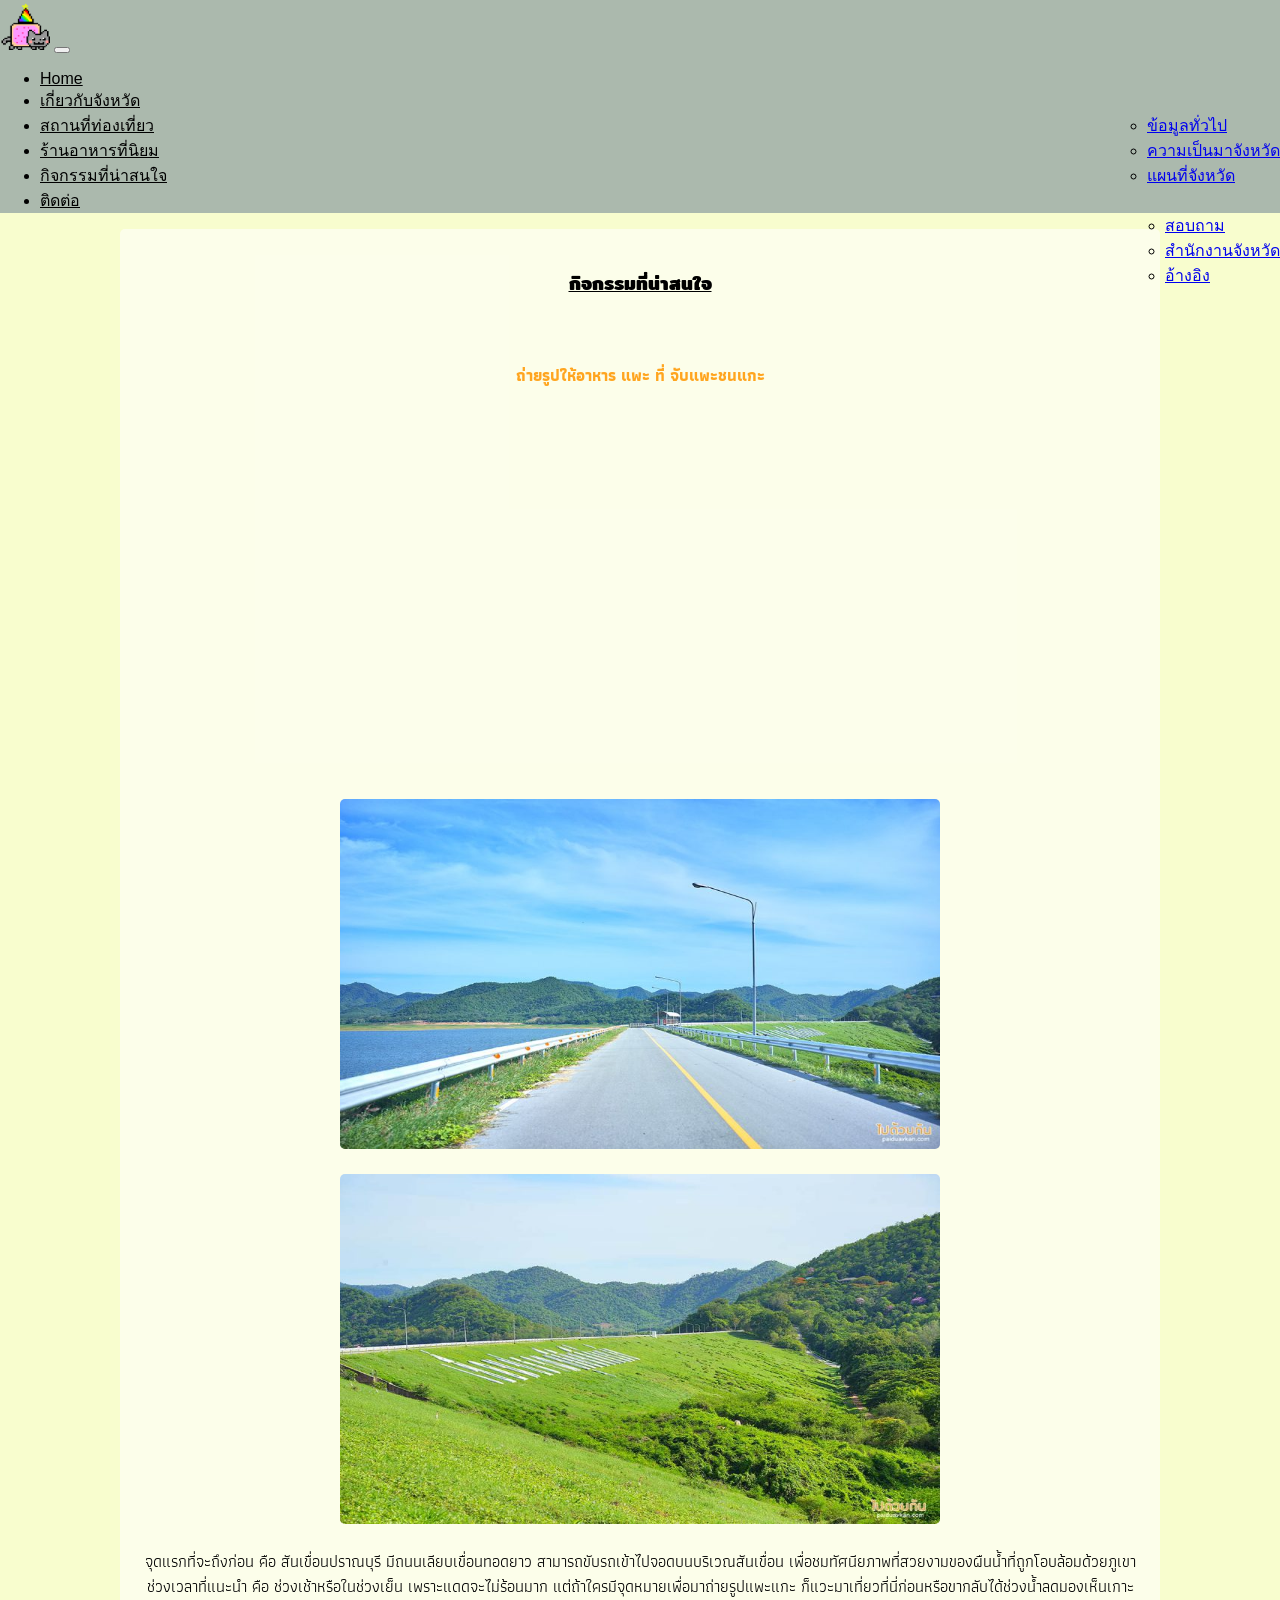
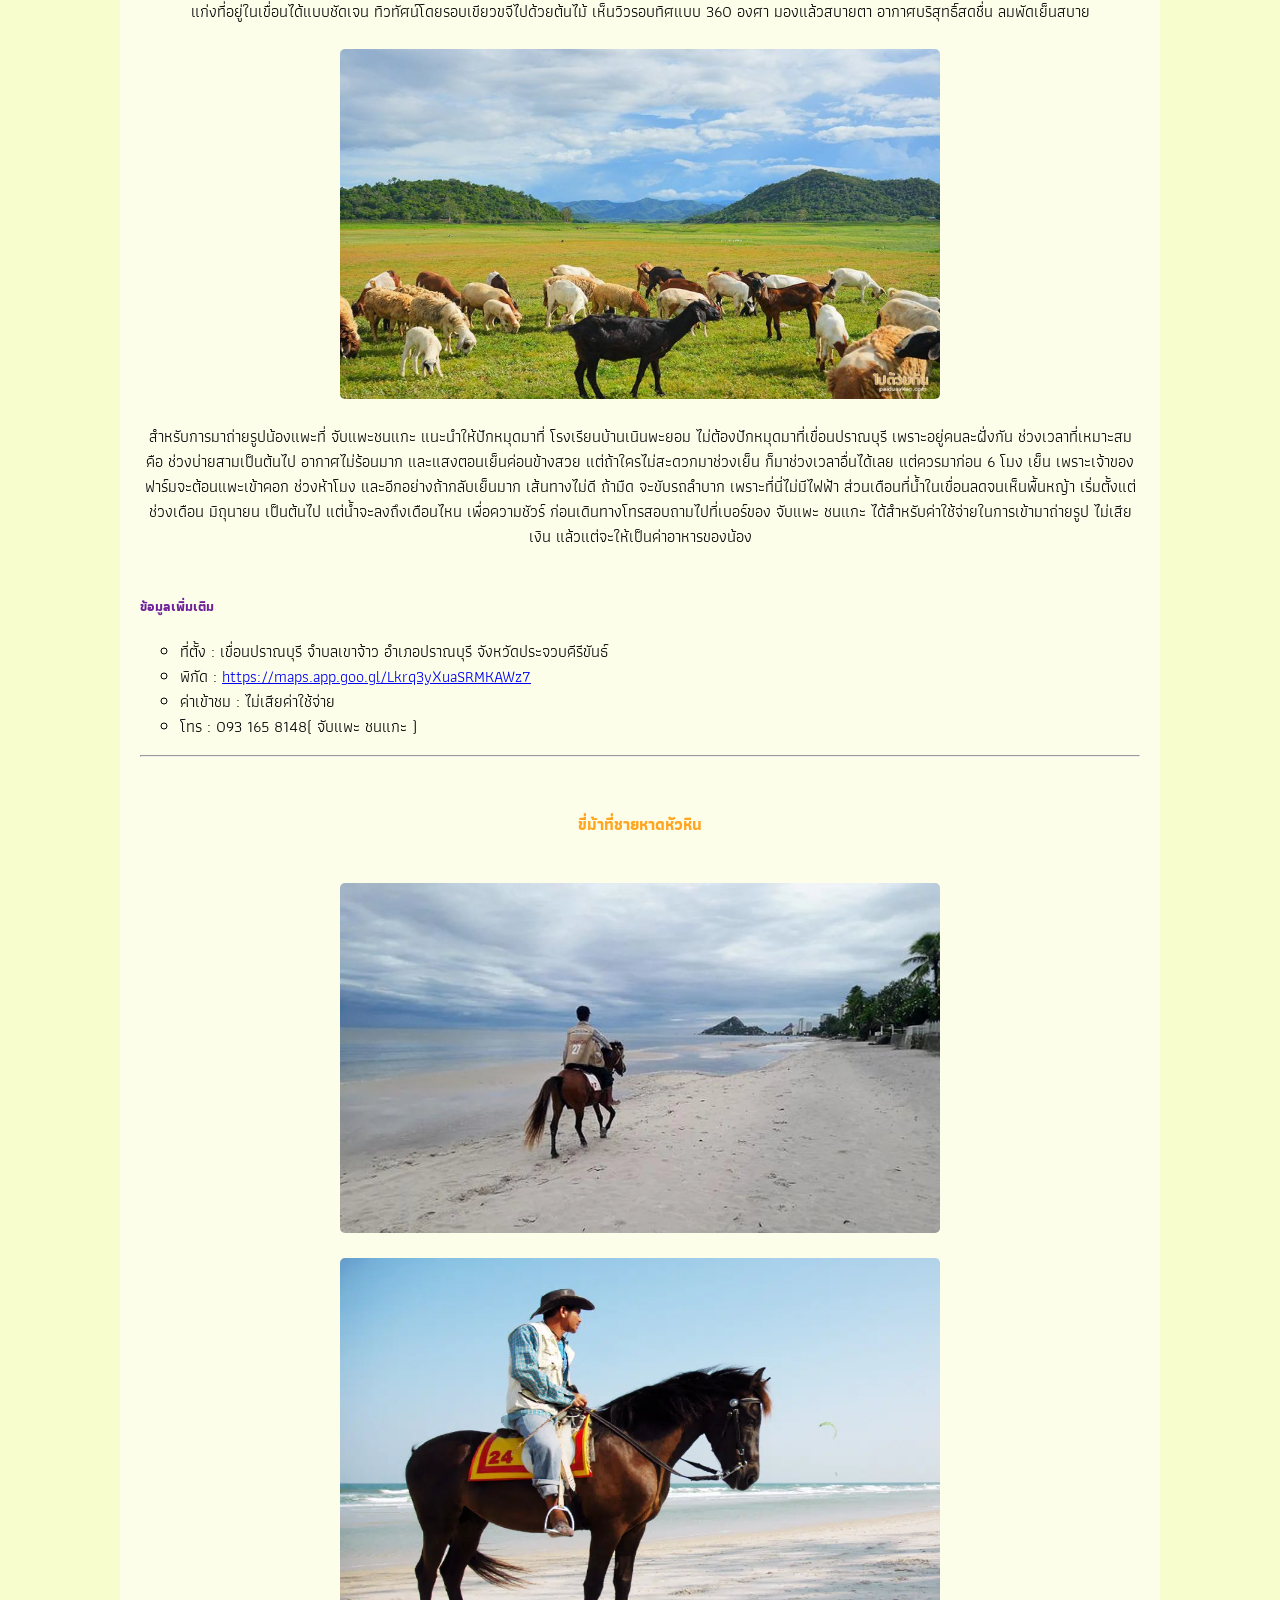
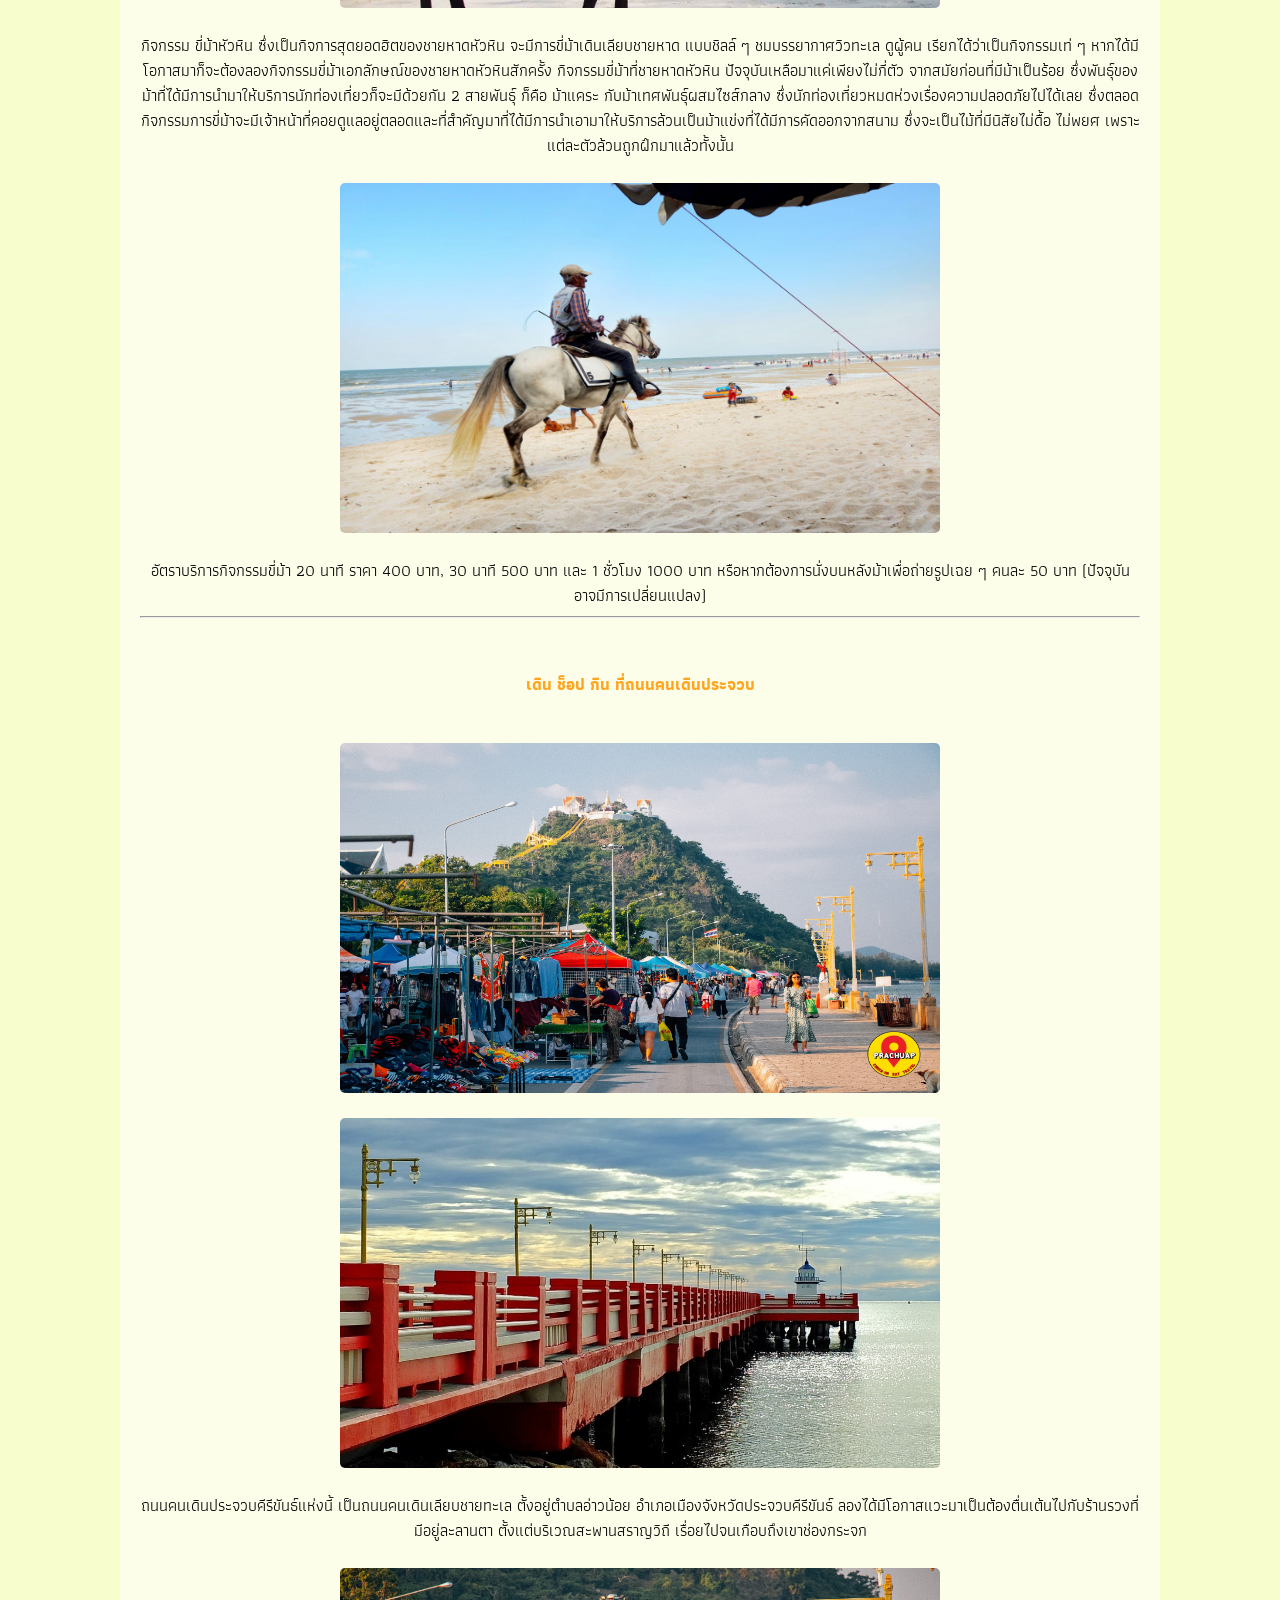
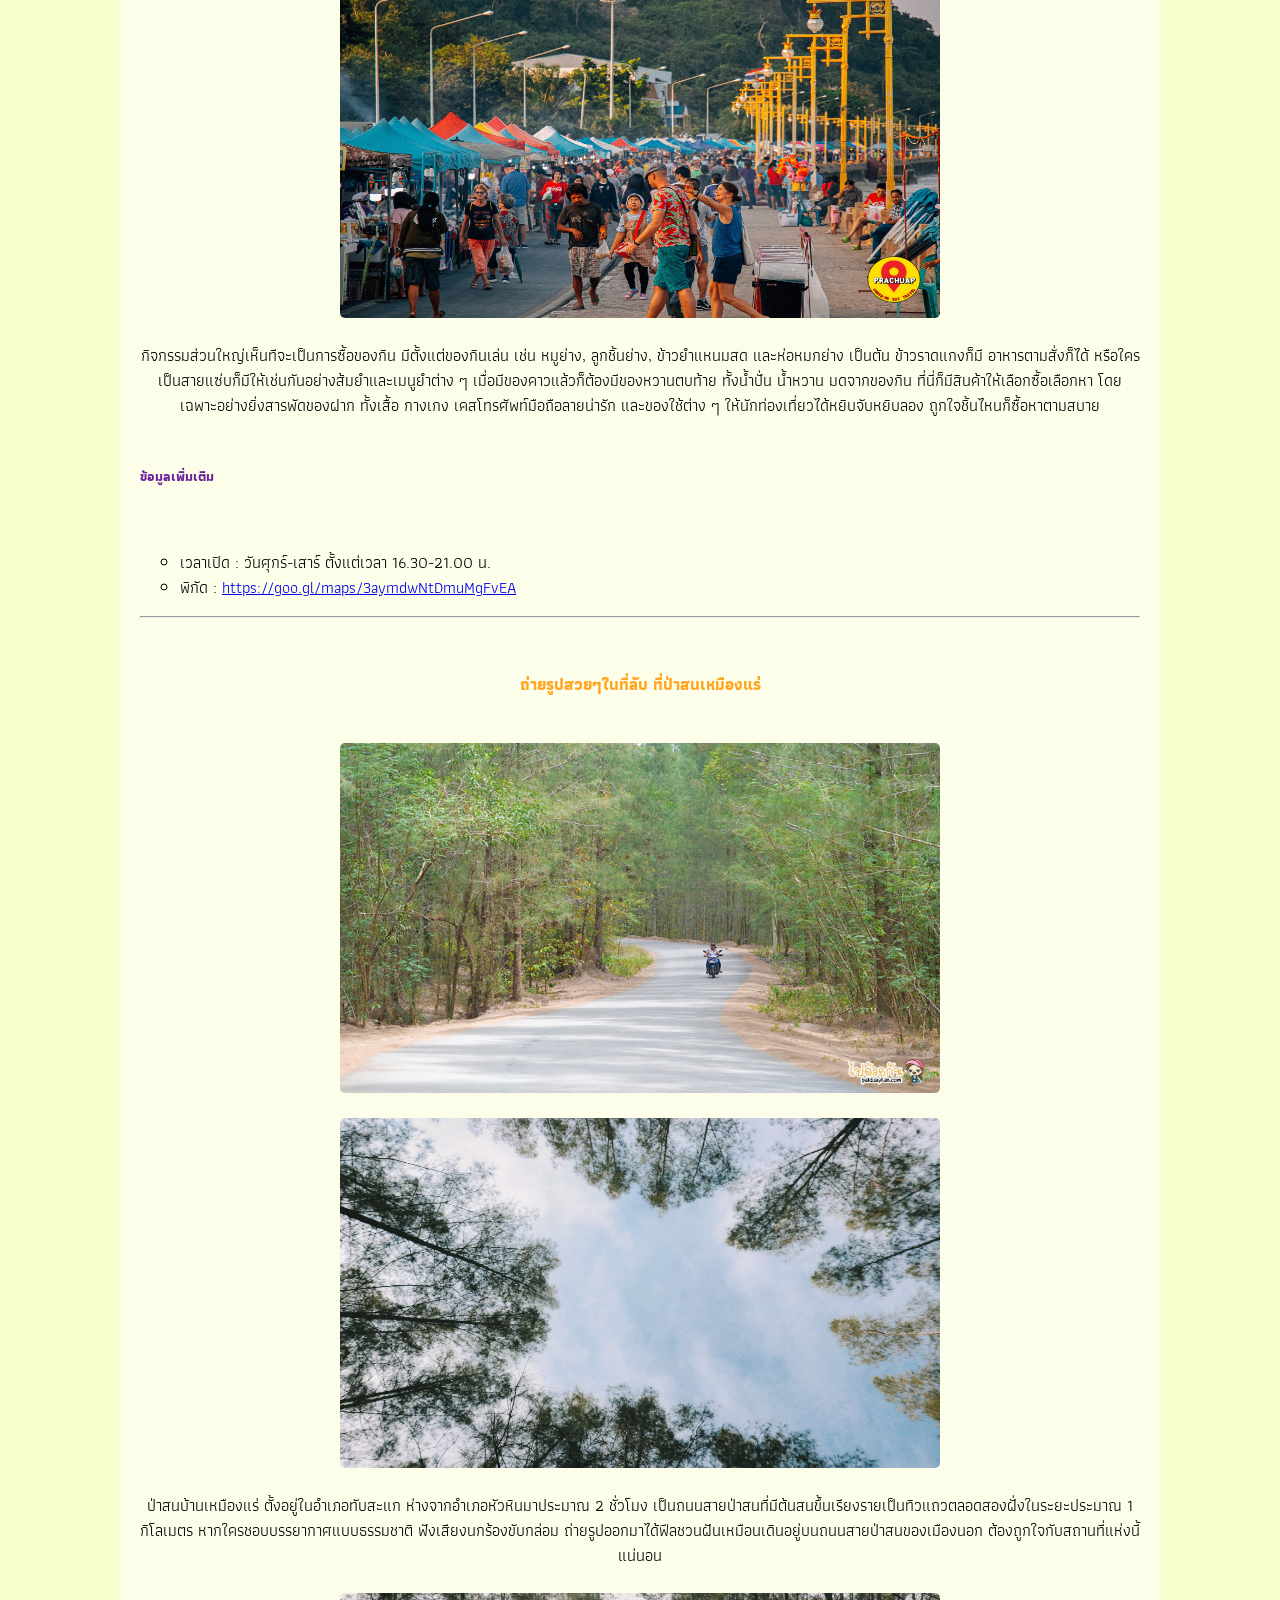
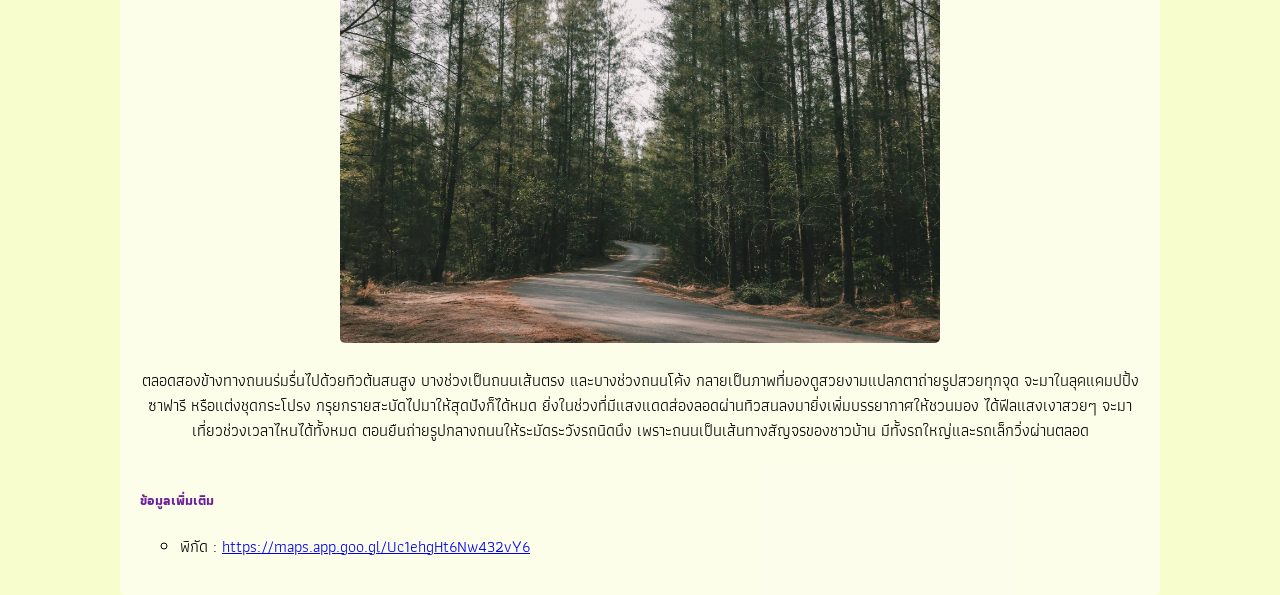
==== activity.html @ 1077396b "Add files via upload" ====
<html>

<head>
    <meta charset="utf-8">
    <title>กิจกรรม</title>
    <meta name="viewport" content="width=device-width, initial-scale=1">
    <link rel="preconnect" href="https://fonts.googleapis.com">
    <link rel="preconnect" href="https://fonts.gstatic.com" crossorigin>
    <link href="https://fonts.googleapis.com/css2?family=Athiti:wght@500&family=Mitr:wght@500&display=swap"
        rel="stylesheet">
    <link rel="stylesheet" href="node_modules/bootstrap/dist/css/bootstrap.min.css">
    <link rel="stylesheet" href="styles.css" />
    <link rel="stylesheet" href="https://cdn.jsdelivr.net/npm/bootstrap-icons@1.5.0/font/bootstrap-icons.css">
    <link rel="stylesheet" href="styles.css">
</head>

<body style="background-color: rgb(248, 253, 206);">
    <!-- navbar -->
    <nav class="navbar navbar-expand-lg bg-body-tertiary">
        <div class="container-fluid">
            <img src="img/cat.gif" height="50px" width="50px" alt="ภาพแมวที่น่ารัก">
            <button class="navbar-toggler" type="button" data-bs-toggle="collapse" data-bs-target="#navbarNavDropdown"
                aria-controls="navbarNavDropdown" aria-expanded="false" aria-label="Toggle navigation">
                <span class="navbar-toggler-icon"></span>
            </button>
            <div class="collapse navbar-collapse justify-content-end" id="navbarNavDropdown">
                <ul class="navbar-nav">
                    <li class="nav-item">
                        <a class="nav-link active" aria-current="page"
                            href="index.html">Home</a>
                    </li>
                    <li class="nav-item dropdown">
                        <a class="nav-link dropdown-toggle" href="#" role="button" data-bs-toggle="dropdown"
                            aria-expanded="false">
                            เกี่ยวกับจังหวัด
                        </a>
                        <ul class="dropdown-menu ml-auto">
                            <li><a class="dropdown-item"
                                    href="info.html">ข้อมูลทั่วไป</a></li>
                            <li><a class="dropdown-item"
                                    href="history.html">ความเป็นมาจังหวัด</a>
                            </li>
                            <li><a class="dropdown-item"
                                    href="mapping.html">แผนที่จังหวัด</a>
                            </li>
                        </ul>
                    </li>
                    <li class="nav-item">
                        <a class="nav-link"
                            href="tourist.html">สถานที่ท่องเที่ยว</a>
                    </li>
                    <li class="nav-item">
                        <a class="nav-link"
                            href="restur.html">ร้านอาหารที่นิยม</a>
                    </li>
                    <li class="nav-item">
                        <a class="nav-link"
                            href="activity.html">กิจกรรมที่น่าสนใจ</a>
                    </li>
                    <li class="nav-item dropdown">
                        <a class="nav-link dropdown-toggle" href="#" role="button" data-bs-toggle="dropdown"
                            aria-expanded="false">
                            ติดต่อ
                        </a>
                        <ul class="dropdown-menu ml-auto">
                            <li><a class="dropdown-item" href="profile.html">สอบถาม</a></li>
                            <li><a class="dropdown-item" href="office.html">สำนักงานจังหวัด</a>
                            </li>
                            <li><a class="dropdown-item" href="ref.html">อ้างอิง</a></li>
                        </ul>
                    </li>
                </ul>
            </div>
        </div>
    </nav>

    <!-- หัวข้อตรงกลาง  -->
    <div class="activity">
        <center>
            <h3 style="font-family: 'Mitr', sans-serif;"><u>กิจกรรมที่น่าสนใจ</u>
            </h3>
            <br>
            <h4 style="color: rgb(255, 165, 31)"><b>ถ่ายรูปให้อาหาร แพะ ที่ จับแพะชนแกะ</b></h4></br>
            <br><iframe width="560" height="315" src="https://www.youtube.com/embed/igA_UdJGhCU?si=wZuKobaqFlvoqbjl"
                title="YouTube video player" frameborder="0"
                allow="accelerometer; autoplay; clipboard-write; encrypted-media; gyroscope; picture-in-picture; web-share"
                allowfullscreen></iframe></br>
            <br><img src="img/pranburi1.jpg" width="600" height="350" alt="pranburi1"><br>
            <br><img src="img/pranburi3.jpg" width="600" height="350"  alt="pranburi3">

            <br>
            <br><h10> จุดแรกที่จะถึงก่อน คือ สันเขื่อนปราณบุรี มีถนนเลียบเขื่อนทอดยาว สามารถขับรถเข้าไปจอดบนบริเวณสันเขื่อน
                เพื่อชมทัศนียภาพที่สวยงามของผืนน้ำที่ถูกโอบล้อมด้วยภูเขา ช่วงเวลาที่แนะนำ คือ ช่วงเช้าหรือในช่วงเย็น
                เพราะแดดจะไม่ร้อนมาก แต่ถ้าใครมีจุดหมายเพื่อมาถ่ายรูปแพะแกะ
                ก็แวะมาเที่ยวที่นี่ก่อนหรือขากลับได้ช่วงน้ำลดมองเห็นเกาะแก่งที่อยู่ในเขื่อนได้แบบชัดเจน
                ทิวทัศน์โดยรอบเขียวขจีไปด้วยต้นไม้ เห็นวิวรอบทิศแบบ 360 องศา มองแล้วสบายตา อากาศบริสุทธิ์สดชื่น
                ลมพัดเย็นสบาย</h10><br>

            <br><img src="img/pranburi2.jpg" width="600" height="350"  alt="pranburi2"><br>
            <br><h10> สำหรับการมาถ่ายรูปน้องแพะที่ จับแพะชนแกะ แนะนำให้ปักหมุดมาที่ โรงเรียนบ้านเนินพะยอม
                ไม่ต้องปักหมุดมาที่เขื่อนปราณบุรี
                เพราะอยู่คนละฝั่งกัน ช่วงเวลาที่เหมาะสม คือ ช่วงบ่ายสามเป็นต้นไป อากาศไม่ร้อนมาก
                และแสงตอนเย็นค่อนข้างสวย
                แต่ถ้าใครไม่สะดวกมาช่วงเย็น ก็มาช่วงเวลาอื่นได้เลย แต่ควรมาก่อน 6 โมง เย็น
                เพราะเจ้าของฟาร์มจะต้อนแพะเข้าคอก ช่วงห้าโมง และอีกอย่างถ้ากลับเย็นมาก เส้นทางไม่ดี ถ้ามืด จะขับรถลำบาก
                เพราะที่นี่ไม่มีไฟฟ้า ส่วนเดือนที่น้ำในเขื่อนลดจนเห็นพื้นหญ้า เริ่มตั้งแต่ช่วงเดือน มิถุนายน เป็นต้นไป
                แต่น้ำจะลงถึงเดือนไหน เพื่อความชัวร์ ก่อนเดินทางโทรสอบถามไปที่เบอร์ของ จับแพะ ชนแกะ
                ได้สำหรับค่าใช้จ่ายในการเข้ามาถ่ายรูป ไม่เสียเงิน แล้วแต่จะให้เป็นค่าอาหารของน้อง</h10><br>

            <br>
            <h5 style="color: rgb(109, 32, 153); text-align: left;"><b>ข้อมูลเพิ่มเติม</b></h5>
            <UL type="circle" style="text-align: left;">
                <LI>ที่ตั้ง : เขื่อนปราณบุรี จำบลเขาจ้าว อำเภอปราณบุรี จังหวัดประจวบคีรีขันธ์
                <LI>พิกัด : <a
                        href="https://maps.app.goo.gl/Lkrq3yXuaSRMKAWz7">https://maps.app.goo.gl/Lkrq3yXuaSRMKAWz7</a>
                <LI>ค่าเข้าชม : ไม่เสียค่าใช้จ่าย
                <LI>โทร : 093 165 8148( จับแพะ ชนแกะ )
            </UL>
            <hr>

            <br>
            <h4 style="color: rgb(255, 165, 31)"><b>ขี่ม้าที่ชายหาดหัวหิน</b></h4>
            <br><img src="img/horse3.jpg" width="600" height="350"  alt="horse image"><br>
            <br><img src="img/horse1.jpg" width="600" height="350" alt="horse image">

            <br>
            <br><h10> กิจกรรม ขี่ม้าหัวหิน ซึ่งเป็นกิจการสุดยอดฮิตของชายหาดหัวหิน จะมีการขี่ม้าเดินเลียบชายหาด แบบชิลล์ ๆ
                ชมบรรยากาศวิวทะเล ดูผู้คน เรียกได้ว่าเป็นกิจกรรมเท่ ๆ
                หากได้มีโอกาสมาก็จะต้องลองกิจกรรมขี่ม้าเอกลักษณ์ของชายหาดหัวหินสักครั้ง
                กิจกรรมขี่ม้าที่ชายหาดหัวหิน ปัจจุบันเหลือมาแค่เพียงไม่กี่ตัว จากสมัยก่อนที่มีม้าเป็นร้อย
                ซึ่งพันธุ์ของม้าที่ได้มีการนำมาให้บริการนักท่องเที่ยวก็จะมีด้วยกัน 2 สายพันธุ์ ก็คือ ม้าแคระ
                กับม้าเทศพันธุ์ผสมไซส์กลาง ซึ่งนักท่องเที่ยวหมดห่วงเรื่องความปลอดภัยไปได้เลย
                ซึ่งตลอดกิจกรรมการขี่ม้าจะมีเจ้าหน้าที่คอยดูแลอยู่ตลอดและที่สำคัญมาที่ได้มีการนำเอามาให้บริการล้วนเป็นม้าแข่งที่ได้มีการคัดออกจากสนาม
                ซึ่งจะเป็นไม้ที่มีนิสัยไม่ดื้อ ไม่พยศ เพราะแต่ละตัวล้วนถูกฝึกมาแล้วทั้งนั้น</h10>
            <br>

            <br><img src="img/horse2.jpg" width="600" height="350" alt="horse image">

            <br>
            <br><h10> อัตราบริการกิจกรรมขี่ม้า 20 นาที ราคา 400 บาท, 30 นาที 500 บาท และ 1 ชั่วโมง 1000 บาท
                หรือหากต้องการนั่งบนหลังม้าเพื่อถ่ายรูปเฉย ๆ คนละ 50 บาท (ปัจจุบันอาจมีการเปลี่ยนแปลง)</h10>
            <hr>
            <br>
            <h4 style="color: rgb(255, 165, 31)"><b>เดิน ช็อป กิน ที่ถนนคนเดินประจวบ</b></h4>
            <br><img src="img/tanon1.jpg" width="600" height="350"  alt="tanon1"><br>
            <br><img src="img/tanon2.jpg" width="600" height="350" alt="tanon2">

            <br>
            <br><h10> ถนนคนเดินประจวบคีรีขันธ์แห่งนี้ เป็นถนนคนเดินเลียบชายทะเล ตั้งอยู่ตำบลอ่าวน้อย
                อำเภอเมืองจังหวัดประจวบคีรีขันธ์ ลองได้มีโอกาสแวะมาเป็นต้องตื่นเต้นไปกับร้านรวงที่มีอยู่ละลานตา
                ตั้งแต่บริเวณสะพานสราญวิถี เรื่อยไปจนเกือบถึงเขาช่องกระจก </h10><br>

            <br><img src="img/tanon3.jpg" width="600" height="350"  alt="tanon3">

            <br>
            <br><h10> กิจกรรมส่วนใหญ่เห็นทีจะเป็นการซื้อของกิน มีตั้งแต่ของกินเล่น เช่น หมูย่าง, ลูกชิ้นย่าง, ข้าวยำแหนมสด
                และห่อหมกย่าง เป็นต้น ข้าวราดแกงก็มี อาหารตามสั่งก็ได้
                หรือใครเป็นสายแซ่บก็มีให้เช่นกันอย่างส้มยำและเมนูยำต่าง ๆ เมื่อมีของคาวแล้วก็ต้องมีของหวานตบท้าย
                ทั้งน้ำปั่น น้ำหวาน มดจากของกิน ที่นี่ก็มีสินค้าให้เลือกซื้อเลือกหา โดยเฉพาะอย่างยิ่งสารพัดของฝาก
                ทั้งเสื้อ กางเกง เคสโทรศัพท์มือถือลายน่ารัก และของใช้ต่าง ๆ ให้นักท่องเที่ยวได้หยิบจับหยิบลอง
                ถูกใจชิ้นไหนก็ซื้อหาตามสบาย</h10><br>

            <br>
            <h5 style="color: rgb(109, 32, 153); text-align: left;"><b>ข้อมูลเพิ่มเติม</b></h5></br>
            <UL type="circle" style="text-align: left;">
                <LI>เวลาเปิด : วันศุกร์-เสาร์ ตั้งแต่เวลา 16.30-21.00 น.
                <LI>พิกัด : <a href="https://goo.gl/maps/3aymdwNtDmuMgFvEA">https://goo.gl/maps/3aymdwNtDmuMgFvEA</a>
            </UL>
            <hr>

            <br>
            <h4 style="color: rgb(255, 165, 31)"><b>ถ่ายรูปสวยๆในที่ลับ ที่ป่าสนเหมืองแร่</b></h4>
            <br><img src="img/pahson3.jpg" width="600" height="350"  alt="pahson3"><br>
            <br><img src="img/pahson2.jpg" width="600" height="350"  alt="pahson2">

            <br>
            <br><h10> ป่าสนบ้านเหมืองแร่ ตั้งอยู่ในอำเภอทับสะแก ห่างจากอำเภอหัวหินมาประมาณ 2 ชั่วโมง
                เป็นถนนสายป่าสนที่มีต้นสนขึ้นเรียงรายเป็นทิวแถวตลอดสองฝั่งในระยะประมาณ 1 กิโลเมตร
                หากใครชอบบรรยากาศแบบธรรมชาติ ฟังเสียงนกร้องขับกล่อม
                ถ่ายรูปออกมาได้ฟีลชวนฝันเหมือนเดินอยู่บนถนนสายป่าสนของเมืองนอก ต้องถูกใจกับสถานที่แห่งนี้แน่นอน </h10>
            <br>

            <br><img src="img/pahson1.jpg" width="600" height="350"  alt="pahson1">

            <br>
            <br><h10> ตลอดสองข้างทางถนนร่มรื่นไปด้วยทิวต้นสนสูง บางช่วงเป็นถนนเส้นตรง และบางช่วงถนนโค้ง
                กลายเป็นภาพที่มองดูสวยงามแปลกตาถ่ายรูปสวยทุกจุด จะมาในลุคแคมปปิ้ง ซาฟารี หรือแต่งชุดกระโปรง
                กรุยกรายสะบัดไปมาให้สุดปังก็ได้หมด ยิ่งในช่วงที่มีแสงแดดส่องลอดผ่านทิวสนลงมายิ่งเพิ่มบรรยากาศให้ชวนมอง
                ได้ฟีลแสงเงาสวยๆ จะมาเที่ยวช่วงเวลาไหนได้ทั้งหมด ตอนยืนถ่ายรูปกลางถนนให้ระมัดระวังรถนิดนึง
                เพราะถนนเป็นเส้นทางสัญจรของชาวบ้าน มีทั้งรถใหญ่และรถเล็กวิ่งผ่านตลอด </h10><br>

            <br>
            <h5 style="color: rgb(109, 32, 153); text-align: left;"><b>ข้อมูลเพิ่มเติม</b></h5>
            <UL type="circle" style="text-align: left;">
                <LI>พิกัด : <a
                        href="https://maps.app.goo.gl/Uc1ehgHt6Nw432vY6">https://maps.app.goo.gl/Uc1ehgHt6Nw432vY6</a>
            </UL>

        </center>
    </div>

    <script src="https://cdn.jsdelivr.net/npm/@popperjs/core@2.11.8/dist/umd/popper.min.js"
        integrity="sha384-I7E8VVD/ismYTF4hNIPjVp/Zjvgyol6VFvRkX/vR+Vc4jQkC+hVqc2pM8ODewa9r"
        crossorigin="anonymous"></script>
    <script src="https://cdn.jsdelivr.net/npm/bootstrap@5.3.2/dist/js/bootstrap.min.js"
        integrity="sha384-BBtl+eGJRgqQAUMxJ7pMwbEyER4l1g+O15P+16Ep7Q9Q+zqX6gSbd85u4mG4QzX+"
        crossorigin="anonymous"></script>

</body>

</html>
---- styles.css ----
body {
  margin: 0;
}

.container {
  font-family: 'Chonburi', serif;
  color: white;
  text-align: center;
  position: relative;
  display: flex;
  flex-direction: column;
  align-items: center;
  justify-content: center;
  height: 80vh;
}

.button {
  position: absolute;
  top: 65%;
  left: 50%;
  transform: translate(-50%, -50%);
}

.navbar {
  background-color: #abb9ad;
  font-family: 'Kanit', sans-serif;
}

.navbar-nav .nav-item.dropdown:hover .dropdown-menu {
  display: block;
}

.dropdown-menu {
  position: absolute;
  right: 0;
}

.navbar-brand,
.navbar-nav .nav-link {
  color: rgb(0, 0, 0);
}

.navbar-toggler-icon {
  background-color: rgb(255, 255, 255);
}

marquee {
  font-size: 14pt;
  color: rgb(63, 63, 63);
  background-color: #E6E6FA;
}

.history {
  font-family: 'Athiti', sans-serif;
  color: rgb(0, 0, 0);
  max-width: 800px;
  margin: 0 auto;
  padding: 20px;
  background-color: rgba(255, 255, 255, 0.8);
  border-radius: 5px;
}

.infor{
  font-family: 'Athiti', sans-serif;
  color: rgb(0, 0, 0);
  max-width: 800px;
  margin: 0 auto;
  padding: 20px;
  background-color: rgba(248, 248, 248, 0.89);
  border-radius: 5px;
}

.mapping {
  font-family: 'Athiti', sans-serif;
  color: rgb(0, 0, 0);
  max-width: 800px;
  min-height: 600px;
  margin: 0 auto;
  padding: 20px;
  background-color: rgba(248, 248, 248, 0.89);
  border-radius: 5px;
}

.tourist {
  font-family: 'Athiti', sans-serif;
  color: rgb(0, 0, 0);
  max-width: 1000px; /* ปรับ max-width ตามต้องการ */
  margin: 0 auto;
  padding: 20px;
  background-color: rgba(255, 255, 255, 0.589);
  border-radius: 5px;
}

.tourist img {
  max-width: 100%; /* รักษาให้รูปภาพไม่เกินขอบของคอนเทนเนอร์ */
  border-radius: 5px; /* ตัวเลือก: เพิ่ม border-radius ให้กับรูปภาพ */
}

.activity {
  font-family: 'Athiti', sans-serif;
  color: rgb(0, 0, 0);
  max-width: 1000px; /* ปรับ max-width ตามต้องการ */
  margin: 0 auto;
  padding: 20px;
  background-color: rgba(255, 255, 255, 0.589);
  border-radius: 5px;
}

.activity img {
  max-width: 100%; /* รักษาให้รูปภาพไม่เกินขอบของคอนเทนเนอร์ */
  border-radius: 5px; /* ตัวเลือก: เพิ่ม border-radius ให้กับรูปภาพ */
}

.contact {
  font-family: 'Athiti', sans-serif;
  color: rgb(0, 0, 0);
  max-width: 1000px; /* ปรับ max-width ตามต้องการ */
  text-align: center;
  margin: 0 auto;
  padding: 20px;
  border-radius: 5px;
}

.ref {
  font-family: 'Athiti', sans-serif;
  color: rgb(0, 0, 0);
  max-width: 1000px; /* ปรับ max-width ตามต้องการ */
  margin: 0 auto;
  padding: 20px;
  background-color: rgba(255, 255, 255, 0);
  border-radius: 5px;
}

.restur {
  font-family: 'Athiti', sans-serif;
  color: rgb(0, 0, 0);
  max-width: 1000px; /* ปรับ max-width ตามต้องการ */
  margin: 0 auto;
  padding: 20px;
  background-color: rgba(255, 255, 255, 0.589);
  border-radius: 5px;
}

.restur img {
  max-width: 100%; /* รักษาให้รูปภาพไม่เกินขอบของคอนเทนเนอร์ */
  border-radius: 5px; /* ตัวเลือก: เพิ่ม border-radius ให้กับรูปภาพ */
}
---- styles.css ----
body {
  margin: 0;
}

.container {
  font-family: 'Chonburi', serif;
  color: white;
  text-align: center;
  position: relative;
  display: flex;
  flex-direction: column;
  align-items: center;
  justify-content: center;
  height: 80vh;
}

.button {
  position: absolute;
  top: 65%;
  left: 50%;
  transform: translate(-50%, -50%);
}

.navbar {
  background-color: #abb9ad;
  font-family: 'Kanit', sans-serif;
}

.navbar-nav .nav-item.dropdown:hover .dropdown-menu {
  display: block;
}

.dropdown-menu {
  position: absolute;
  right: 0;
}

.navbar-brand,
.navbar-nav .nav-link {
  color: rgb(0, 0, 0);
}

.navbar-toggler-icon {
  background-color: rgb(255, 255, 255);
}

marquee {
  font-size: 14pt;
  color: rgb(63, 63, 63);
  background-color: #E6E6FA;
}

.history {
  font-family: 'Athiti', sans-serif;
  color: rgb(0, 0, 0);
  max-width: 800px;
  margin: 0 auto;
  padding: 20px;
  background-color: rgba(255, 255, 255, 0.8);
  border-radius: 5px;
}

.infor{
  font-family: 'Athiti', sans-serif;
  color: rgb(0, 0, 0);
  max-width: 800px;
  margin: 0 auto;
  padding: 20px;
  background-color: rgba(248, 248, 248, 0.89);
  border-radius: 5px;
}

.mapping {
  font-family: 'Athiti', sans-serif;
  color: rgb(0, 0, 0);
  max-width: 800px;
  min-height: 600px;
  margin: 0 auto;
  padding: 20px;
  background-color: rgba(248, 248, 248, 0.89);
  border-radius: 5px;
}

.tourist {
  font-family: 'Athiti', sans-serif;
  color: rgb(0, 0, 0);
  max-width: 1000px; /* ปรับ max-width ตามต้องการ */
  margin: 0 auto;
  padding: 20px;
  background-color: rgba(255, 255, 255, 0.589);
  border-radius: 5px;
}

.tourist img {
  max-width: 100%; /* รักษาให้รูปภาพไม่เกินขอบของคอนเทนเนอร์ */
  border-radius: 5px; /* ตัวเลือก: เพิ่ม border-radius ให้กับรูปภาพ */
}

.activity {
  font-family: 'Athiti', sans-serif;
  color: rgb(0, 0, 0);
  max-width: 1000px; /* ปรับ max-width ตามต้องการ */
  margin: 0 auto;
  padding: 20px;
  background-color: rgba(255, 255, 255, 0.589);
  border-radius: 5px;
}

.activity img {
  max-width: 100%; /* รักษาให้รูปภาพไม่เกินขอบของคอนเทนเนอร์ */
  border-radius: 5px; /* ตัวเลือก: เพิ่ม border-radius ให้กับรูปภาพ */
}

.contact {
  font-family: 'Athiti', sans-serif;
  color: rgb(0, 0, 0);
  max-width: 1000px; /* ปรับ max-width ตามต้องการ */
  text-align: center;
  margin: 0 auto;
  padding: 20px;
  border-radius: 5px;
}

.ref {
  font-family: 'Athiti', sans-serif;
  color: rgb(0, 0, 0);
  max-width: 1000px; /* ปรับ max-width ตามต้องการ */
  margin: 0 auto;
  padding: 20px;
  background-color: rgba(255, 255, 255, 0);
  border-radius: 5px;
}

.restur {
  font-family: 'Athiti', sans-serif;
  color: rgb(0, 0, 0);
  max-width: 1000px; /* ปรับ max-width ตามต้องการ */
  margin: 0 auto;
  padding: 20px;
  background-color: rgba(255, 255, 255, 0.589);
  border-radius: 5px;
}

.restur img {
  max-width: 100%; /* รักษาให้รูปภาพไม่เกินขอบของคอนเทนเนอร์ */
  border-radius: 5px; /* ตัวเลือก: เพิ่ม border-radius ให้กับรูปภาพ */
}
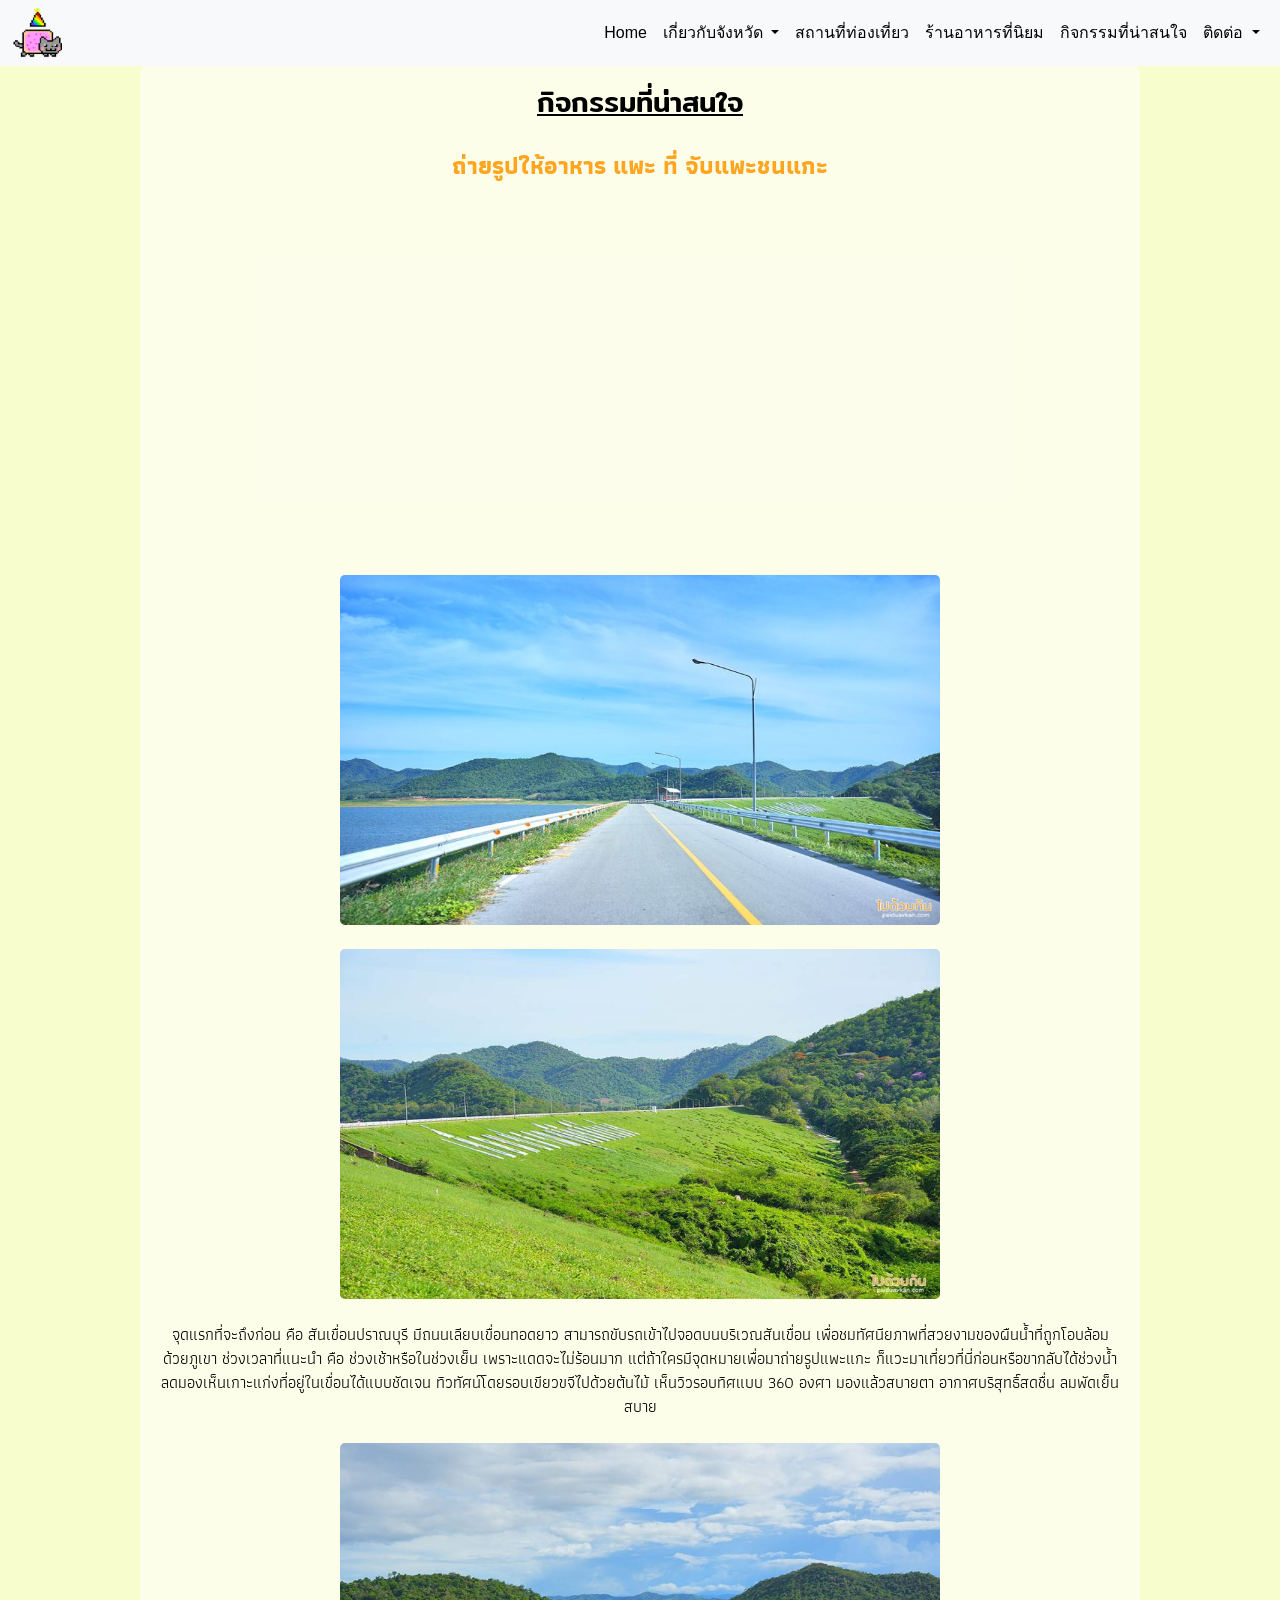
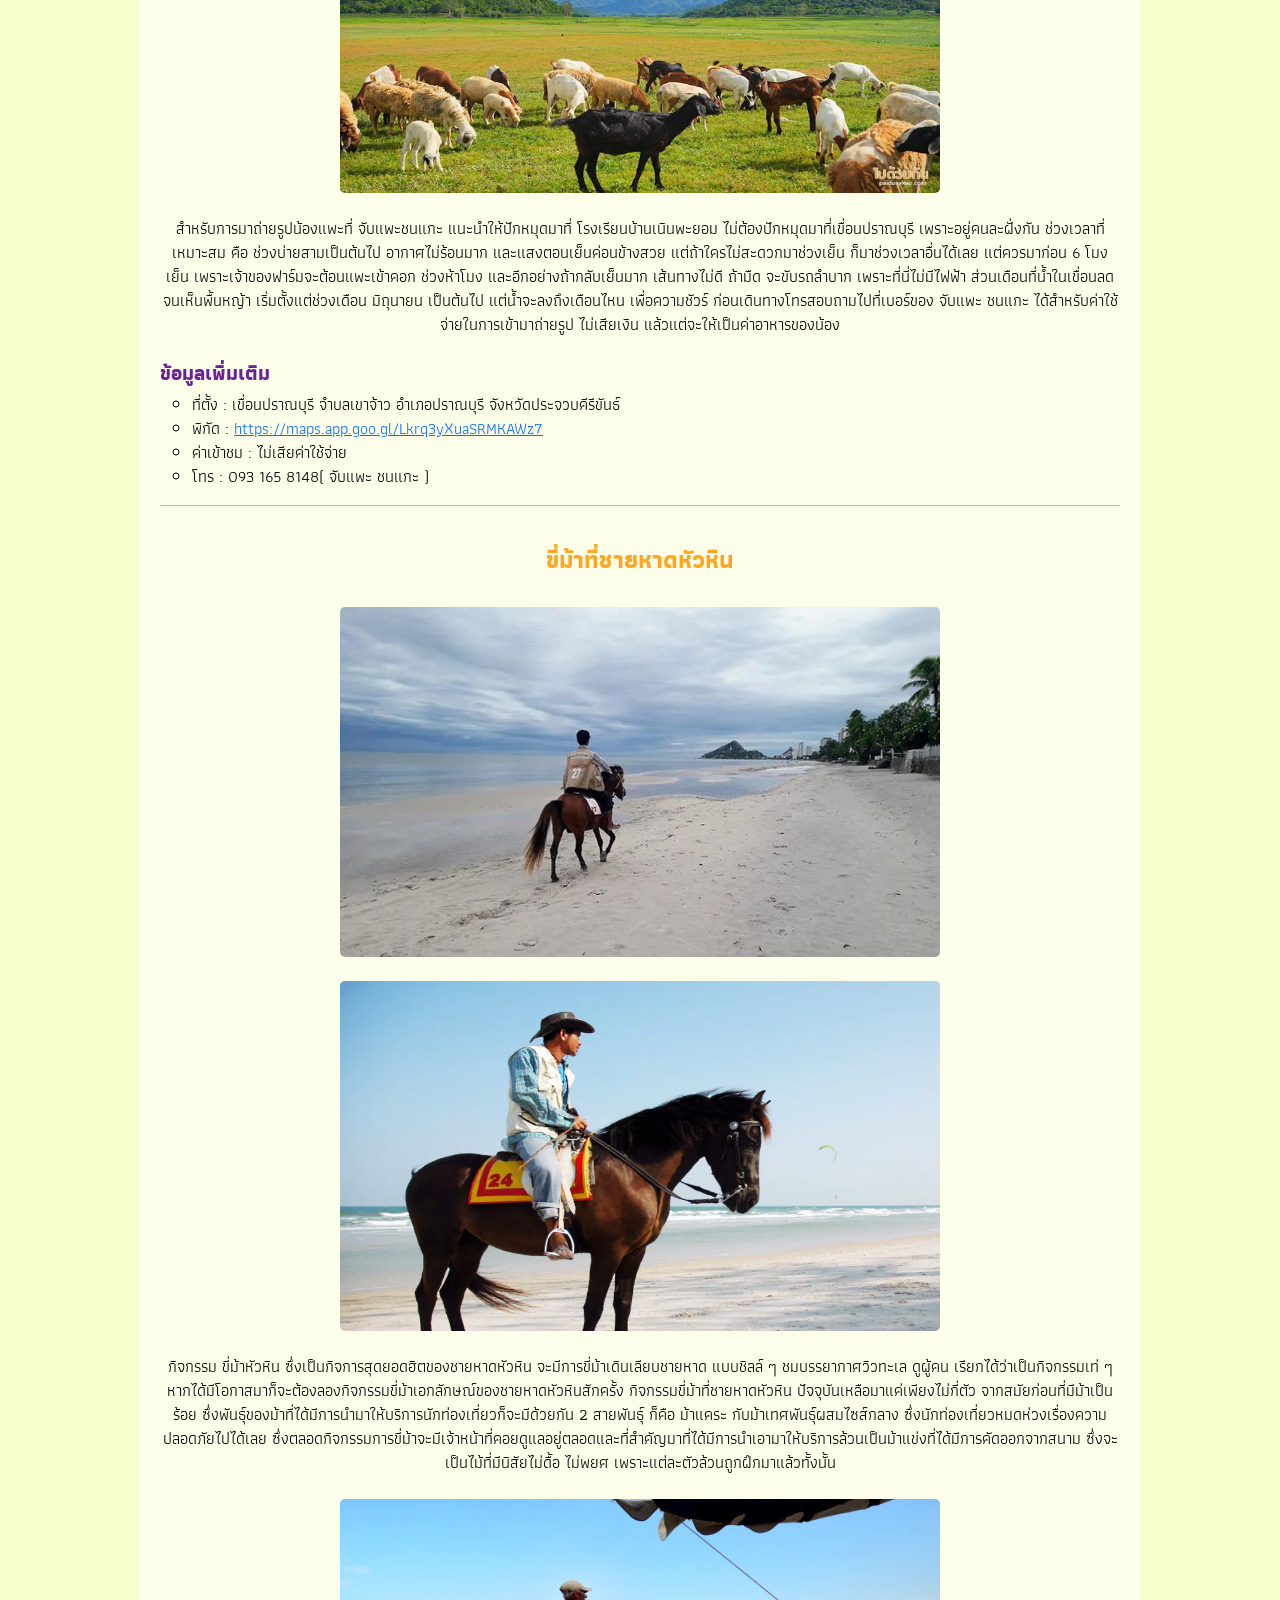
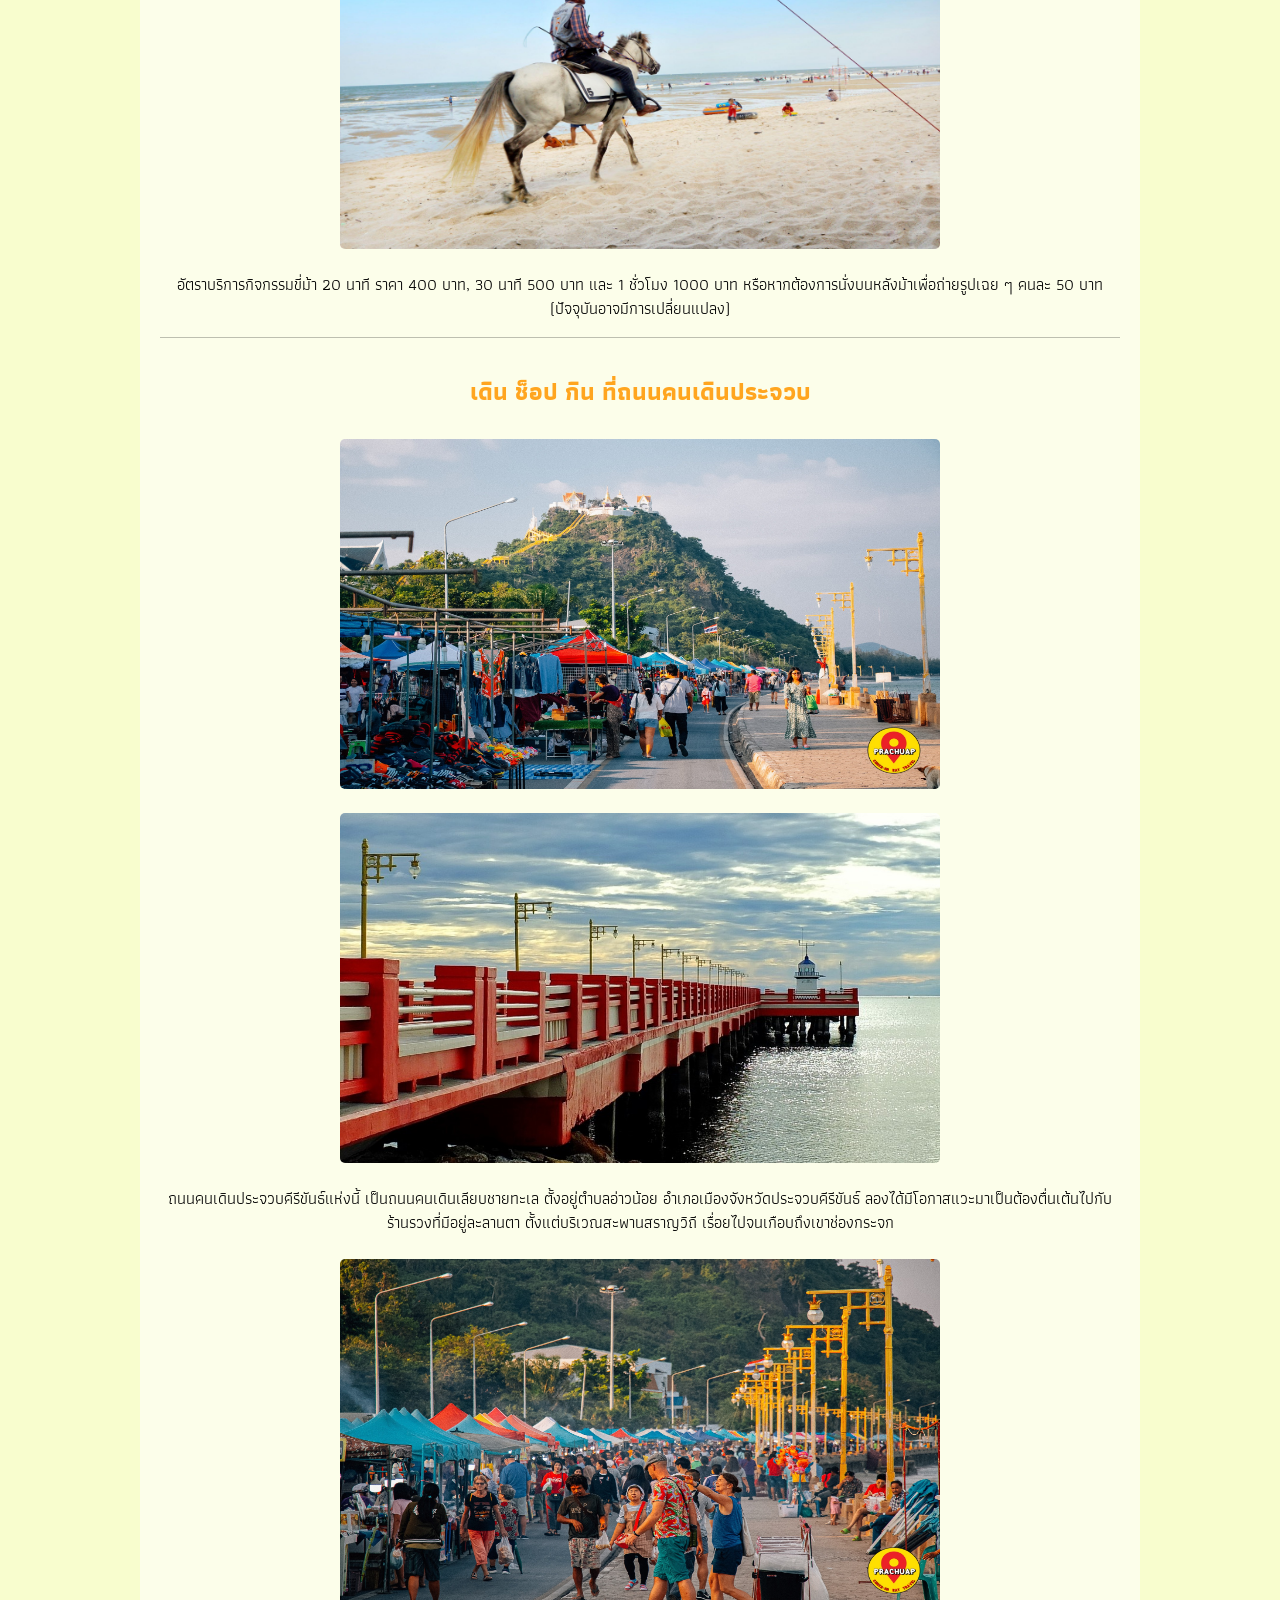
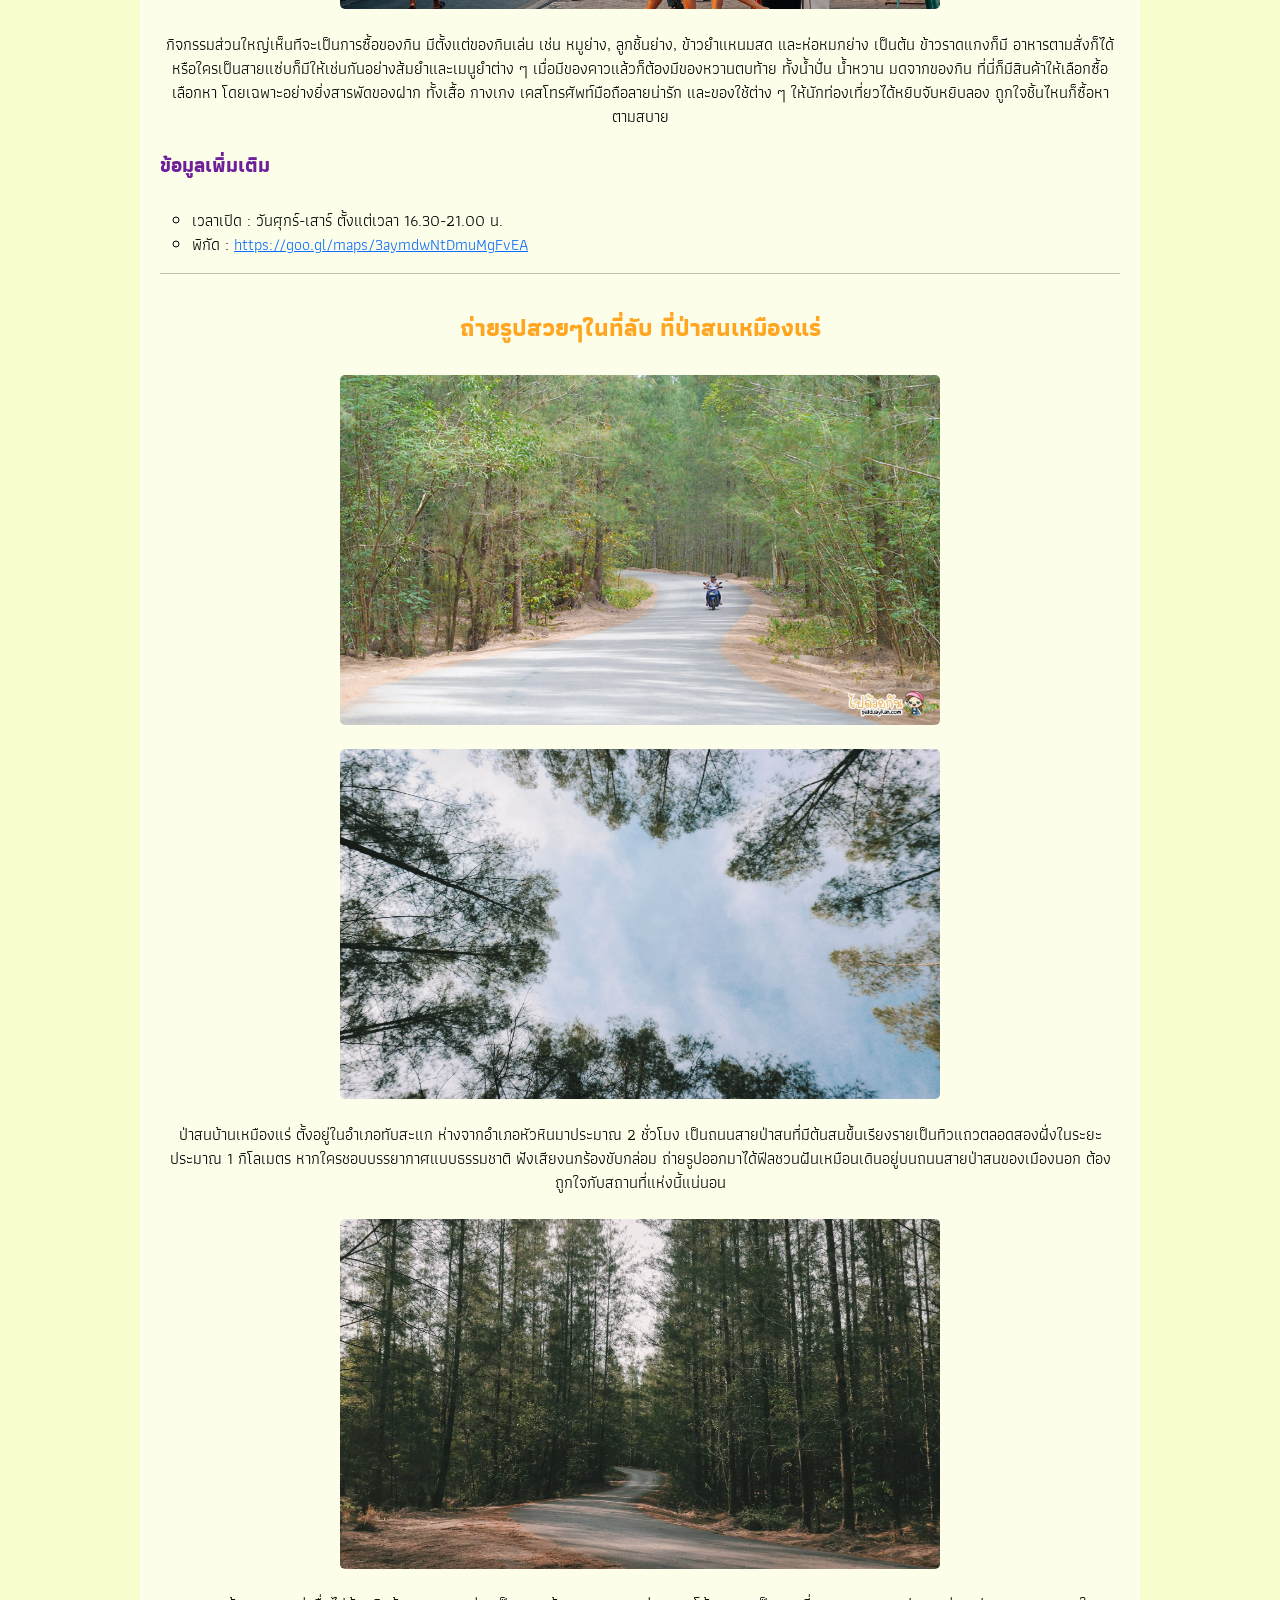
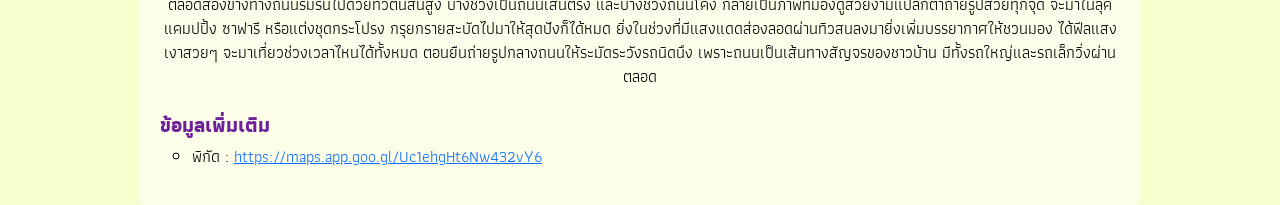
==== commit 50cfe4dc: "Add files via upload" ====
--- a/activity.html
+++ b/activity.html
@@ -8,8 +8,7 @@
     <link rel="preconnect" href="https://fonts.gstatic.com" crossorigin>
     <link href="https://fonts.googleapis.com/css2?family=Athiti:wght@500&family=Mitr:wght@500&display=swap"
         rel="stylesheet">
-    <link rel="stylesheet" href="node_modules/bootstrap/dist/css/bootstrap.min.css">
-    <link rel="stylesheet" href="styles.css" />
+    <link href="https://cdn.jsdelivr.net/npm/bootstrap@5.3.3/dist/css/bootstrap.min.css" rel="stylesheet">
     <link rel="stylesheet" href="https://cdn.jsdelivr.net/npm/bootstrap-icons@1.5.0/font/bootstrap-icons.css">
     <link rel="stylesheet" href="styles.css">
 </head>
@@ -26,8 +25,7 @@
             <div class="collapse navbar-collapse justify-content-end" id="navbarNavDropdown">
                 <ul class="navbar-nav">
                     <li class="nav-item">
-                        <a class="nav-link active" aria-current="page"
-                            href="index.html">Home</a>
+                        <a class="nav-link active" aria-current="page" href="index.html">Home</a>
                     </li>
                     <li class="nav-item dropdown">
                         <a class="nav-link dropdown-toggle" href="#" role="button" data-bs-toggle="dropdown"
@@ -35,27 +33,21 @@
                             เกี่ยวกับจังหวัด
                         </a>
                         <ul class="dropdown-menu ml-auto">
-                            <li><a class="dropdown-item"
-                                    href="info.html">ข้อมูลทั่วไป</a></li>
-                            <li><a class="dropdown-item"
-                                    href="history.html">ความเป็นมาจังหวัด</a>
+                            <li><a class="dropdown-item" href="info.html">ข้อมูลทั่วไป</a></li>
+                            <li><a class="dropdown-item" href="history.html">ความเป็นมาจังหวัด</a>
                             </li>
-                            <li><a class="dropdown-item"
-                                    href="mapping.html">แผนที่จังหวัด</a>
+                            <li><a class="dropdown-item" href="mapping.html">แผนที่จังหวัด</a>
                             </li>
                         </ul>
                     </li>
                     <li class="nav-item">
-                        <a class="nav-link"
-                            href="tourist.html">สถานที่ท่องเที่ยว</a>
-                    </li>
-                    <li class="nav-item">
-                        <a class="nav-link"
-                            href="restur.html">ร้านอาหารที่นิยม</a>
-                    </li>
-                    <li class="nav-item">
-                        <a class="nav-link"
-                            href="activity.html">กิจกรรมที่น่าสนใจ</a>
+                        <a class="nav-link" href="tourist.html">สถานที่ท่องเที่ยว</a>
+                    </li>
+                    <li class="nav-item">
+                        <a class="nav-link" href="restur.html">ร้านอาหารที่นิยม</a>
+                    </li>
+                    <li class="nav-item">
+                        <a class="nav-link" href="activity.html">กิจกรรมที่น่าสนใจ</a>
                     </li>
                     <li class="nav-item dropdown">
                         <a class="nav-link dropdown-toggle" href="#" role="button" data-bs-toggle="dropdown"
@@ -86,18 +78,20 @@
                 allow="accelerometer; autoplay; clipboard-write; encrypted-media; gyroscope; picture-in-picture; web-share"
                 allowfullscreen></iframe></br>
             <br><img src="img/pranburi1.jpg" width="600" height="350" alt="pranburi1"><br>
-            <br><img src="img/pranburi3.jpg" width="600" height="350"  alt="pranburi3">
-
-            <br>
-            <br><h10> จุดแรกที่จะถึงก่อน คือ สันเขื่อนปราณบุรี มีถนนเลียบเขื่อนทอดยาว สามารถขับรถเข้าไปจอดบนบริเวณสันเขื่อน
+            <br><img src="img/pranburi3.jpg" width="600" height="350" alt="pranburi3">
+
+            <br>
+            <br>
+            <h10> จุดแรกที่จะถึงก่อน คือ สันเขื่อนปราณบุรี มีถนนเลียบเขื่อนทอดยาว สามารถขับรถเข้าไปจอดบนบริเวณสันเขื่อน
                 เพื่อชมทัศนียภาพที่สวยงามของผืนน้ำที่ถูกโอบล้อมด้วยภูเขา ช่วงเวลาที่แนะนำ คือ ช่วงเช้าหรือในช่วงเย็น
                 เพราะแดดจะไม่ร้อนมาก แต่ถ้าใครมีจุดหมายเพื่อมาถ่ายรูปแพะแกะ
                 ก็แวะมาเที่ยวที่นี่ก่อนหรือขากลับได้ช่วงน้ำลดมองเห็นเกาะแก่งที่อยู่ในเขื่อนได้แบบชัดเจน
                 ทิวทัศน์โดยรอบเขียวขจีไปด้วยต้นไม้ เห็นวิวรอบทิศแบบ 360 องศา มองแล้วสบายตา อากาศบริสุทธิ์สดชื่น
                 ลมพัดเย็นสบาย</h10><br>
 
-            <br><img src="img/pranburi2.jpg" width="600" height="350"  alt="pranburi2"><br>
-            <br><h10> สำหรับการมาถ่ายรูปน้องแพะที่ จับแพะชนแกะ แนะนำให้ปักหมุดมาที่ โรงเรียนบ้านเนินพะยอม
+            <br><img src="img/pranburi2.jpg" width="600" height="350" alt="pranburi2"><br>
+            <br>
+            <h10> สำหรับการมาถ่ายรูปน้องแพะที่ จับแพะชนแกะ แนะนำให้ปักหมุดมาที่ โรงเรียนบ้านเนินพะยอม
                 ไม่ต้องปักหมุดมาที่เขื่อนปราณบุรี
                 เพราะอยู่คนละฝั่งกัน ช่วงเวลาที่เหมาะสม คือ ช่วงบ่ายสามเป็นต้นไป อากาศไม่ร้อนมาก
                 และแสงตอนเย็นค่อนข้างสวย
@@ -120,11 +114,12 @@
 
             <br>
             <h4 style="color: rgb(255, 165, 31)"><b>ขี่ม้าที่ชายหาดหัวหิน</b></h4>
-            <br><img src="img/horse3.jpg" width="600" height="350"  alt="horse image"><br>
+            <br><img src="img/horse3.jpg" width="600" height="350" alt="horse image"><br>
             <br><img src="img/horse1.jpg" width="600" height="350" alt="horse image">
 
             <br>
-            <br><h10> กิจกรรม ขี่ม้าหัวหิน ซึ่งเป็นกิจการสุดยอดฮิตของชายหาดหัวหิน จะมีการขี่ม้าเดินเลียบชายหาด แบบชิลล์ ๆ
+            <br>
+            <h10> กิจกรรม ขี่ม้าหัวหิน ซึ่งเป็นกิจการสุดยอดฮิตของชายหาดหัวหิน จะมีการขี่ม้าเดินเลียบชายหาด แบบชิลล์ ๆ
                 ชมบรรยากาศวิวทะเล ดูผู้คน เรียกได้ว่าเป็นกิจกรรมเท่ ๆ
                 หากได้มีโอกาสมาก็จะต้องลองกิจกรรมขี่ม้าเอกลักษณ์ของชายหาดหัวหินสักครั้ง
                 กิจกรรมขี่ม้าที่ชายหาดหัวหิน ปัจจุบันเหลือมาแค่เพียงไม่กี่ตัว จากสมัยก่อนที่มีม้าเป็นร้อย
@@ -137,23 +132,26 @@
             <br><img src="img/horse2.jpg" width="600" height="350" alt="horse image">
 
             <br>
-            <br><h10> อัตราบริการกิจกรรมขี่ม้า 20 นาที ราคา 400 บาท, 30 นาที 500 บาท และ 1 ชั่วโมง 1000 บาท
+            <br>
+            <h10> อัตราบริการกิจกรรมขี่ม้า 20 นาที ราคา 400 บาท, 30 นาที 500 บาท และ 1 ชั่วโมง 1000 บาท
                 หรือหากต้องการนั่งบนหลังม้าเพื่อถ่ายรูปเฉย ๆ คนละ 50 บาท (ปัจจุบันอาจมีการเปลี่ยนแปลง)</h10>
             <hr>
             <br>
             <h4 style="color: rgb(255, 165, 31)"><b>เดิน ช็อป กิน ที่ถนนคนเดินประจวบ</b></h4>
-            <br><img src="img/tanon1.jpg" width="600" height="350"  alt="tanon1"><br>
+            <br><img src="img/tanon1.jpg" width="600" height="350" alt="tanon1"><br>
             <br><img src="img/tanon2.jpg" width="600" height="350" alt="tanon2">
 
             <br>
-            <br><h10> ถนนคนเดินประจวบคีรีขันธ์แห่งนี้ เป็นถนนคนเดินเลียบชายทะเล ตั้งอยู่ตำบลอ่าวน้อย
+            <br>
+            <h10> ถนนคนเดินประจวบคีรีขันธ์แห่งนี้ เป็นถนนคนเดินเลียบชายทะเล ตั้งอยู่ตำบลอ่าวน้อย
                 อำเภอเมืองจังหวัดประจวบคีรีขันธ์ ลองได้มีโอกาสแวะมาเป็นต้องตื่นเต้นไปกับร้านรวงที่มีอยู่ละลานตา
                 ตั้งแต่บริเวณสะพานสราญวิถี เรื่อยไปจนเกือบถึงเขาช่องกระจก </h10><br>
 
-            <br><img src="img/tanon3.jpg" width="600" height="350"  alt="tanon3">
-
-            <br>
-            <br><h10> กิจกรรมส่วนใหญ่เห็นทีจะเป็นการซื้อของกิน มีตั้งแต่ของกินเล่น เช่น หมูย่าง, ลูกชิ้นย่าง, ข้าวยำแหนมสด
+            <br><img src="img/tanon3.jpg" width="600" height="350" alt="tanon3">
+
+            <br>
+            <br>
+            <h10> กิจกรรมส่วนใหญ่เห็นทีจะเป็นการซื้อของกิน มีตั้งแต่ของกินเล่น เช่น หมูย่าง, ลูกชิ้นย่าง, ข้าวยำแหนมสด
                 และห่อหมกย่าง เป็นต้น ข้าวราดแกงก็มี อาหารตามสั่งก็ได้
                 หรือใครเป็นสายแซ่บก็มีให้เช่นกันอย่างส้มยำและเมนูยำต่าง ๆ เมื่อมีของคาวแล้วก็ต้องมีของหวานตบท้าย
                 ทั้งน้ำปั่น น้ำหวาน มดจากของกิน ที่นี่ก็มีสินค้าให้เลือกซื้อเลือกหา โดยเฉพาะอย่างยิ่งสารพัดของฝาก
@@ -170,20 +168,22 @@
 
             <br>
             <h4 style="color: rgb(255, 165, 31)"><b>ถ่ายรูปสวยๆในที่ลับ ที่ป่าสนเหมืองแร่</b></h4>
-            <br><img src="img/pahson3.jpg" width="600" height="350"  alt="pahson3"><br>
-            <br><img src="img/pahson2.jpg" width="600" height="350"  alt="pahson2">
-
-            <br>
-            <br><h10> ป่าสนบ้านเหมืองแร่ ตั้งอยู่ในอำเภอทับสะแก ห่างจากอำเภอหัวหินมาประมาณ 2 ชั่วโมง
+            <br><img src="img/pahson3.jpg" width="600" height="350" alt="pahson3"><br>
+            <br><img src="img/pahson2.jpg" width="600" height="350" alt="pahson2">
+
+            <br>
+            <br>
+            <h10> ป่าสนบ้านเหมืองแร่ ตั้งอยู่ในอำเภอทับสะแก ห่างจากอำเภอหัวหินมาประมาณ 2 ชั่วโมง
                 เป็นถนนสายป่าสนที่มีต้นสนขึ้นเรียงรายเป็นทิวแถวตลอดสองฝั่งในระยะประมาณ 1 กิโลเมตร
                 หากใครชอบบรรยากาศแบบธรรมชาติ ฟังเสียงนกร้องขับกล่อม
                 ถ่ายรูปออกมาได้ฟีลชวนฝันเหมือนเดินอยู่บนถนนสายป่าสนของเมืองนอก ต้องถูกใจกับสถานที่แห่งนี้แน่นอน </h10>
             <br>
 
-            <br><img src="img/pahson1.jpg" width="600" height="350"  alt="pahson1">
-
-            <br>
-            <br><h10> ตลอดสองข้างทางถนนร่มรื่นไปด้วยทิวต้นสนสูง บางช่วงเป็นถนนเส้นตรง และบางช่วงถนนโค้ง
+            <br><img src="img/pahson1.jpg" width="600" height="350" alt="pahson1">
+
+            <br>
+            <br>
+            <h10> ตลอดสองข้างทางถนนร่มรื่นไปด้วยทิวต้นสนสูง บางช่วงเป็นถนนเส้นตรง และบางช่วงถนนโค้ง
                 กลายเป็นภาพที่มองดูสวยงามแปลกตาถ่ายรูปสวยทุกจุด จะมาในลุคแคมปปิ้ง ซาฟารี หรือแต่งชุดกระโปรง
                 กรุยกรายสะบัดไปมาให้สุดปังก็ได้หมด ยิ่งในช่วงที่มีแสงแดดส่องลอดผ่านทิวสนลงมายิ่งเพิ่มบรรยากาศให้ชวนมอง
                 ได้ฟีลแสงเงาสวยๆ จะมาเที่ยวช่วงเวลาไหนได้ทั้งหมด ตอนยืนถ่ายรูปกลางถนนให้ระมัดระวังรถนิดนึง
